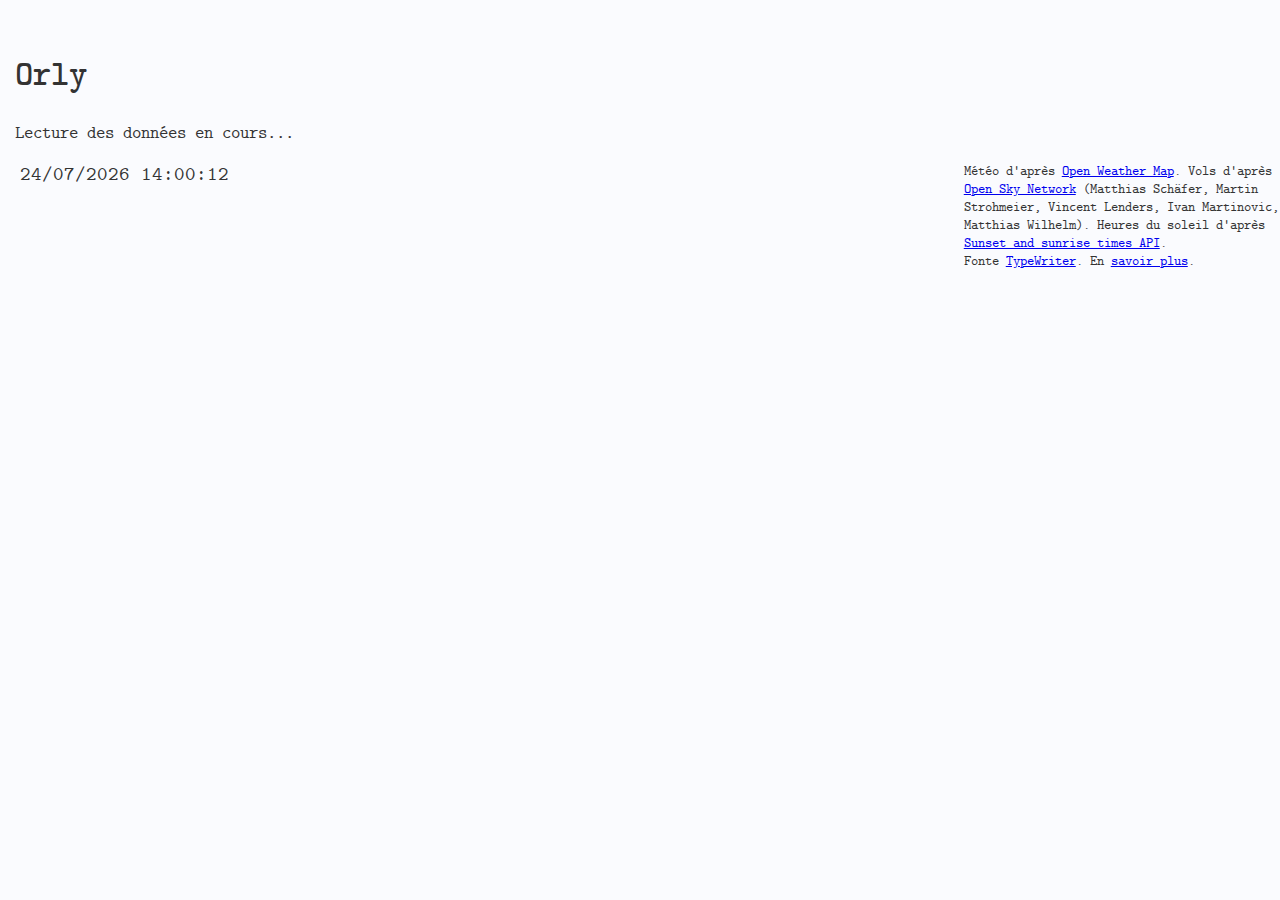
==== index.html @ d9265d08 "Add v1.5 tous les fichiers" ====
<!DOCTYPE html><html><head>
<title>Orly - un poème généré en temps réel - Joachim Séné</title/>
<meta name="description" content="Poème généré en temps réel d'après les données météo et des vols autour de l'aéroport d'Orly." />    

    <script src="p5.js"></script>
    <script src="p5.dom.min.js"></script>
    <script src="p5.sound.min.js"></script>
     <link rel="stylesheet" media="screen" href="styles/fonts.css" type="text/css"/> 
	 <link rel="stylesheet" type="text/css" href="styles/styles.css">
    <meta charset="utf-8">
  </head>
  <body><div class="contenu" id="orly_texte">
    <script src="scripts/bibjs.js"></script>
    <script src="scripts/data.js"></script>
    <script src="scripts/countries.js"></script>
    <script src="phrases/phrases_sans_contexte.js"></script>
    <script src="phrases/phrase.js"></script>
    <script src="scripts/weather.js"></script>
    <script src="scripts/flight.js"></script>
    <script src="sketch.js"></script>
	<h1>Orly</h1>
  <div id="loading"><p>Lecture des données en cours...</p></div>
  <div id="no_flight"></div>
  <div id="credits" class="credits">
Météo d'après <a href="https://openweathermap.org/">Open Weather Map</a>.
Vols d'après <a href="https://opensky-network.org/">Open Sky Network</a> (Matthias Schäfer, Martin Strohmeier, Vincent Lenders, Ivan Martinovic, Matthias Wilhelm).
Heures du soleil d'après <a href="https://api.sunrise-sunset.org">Sunset and sunrise times API</a>.
<br>
Fonte <a href="https://www.checkmyworking.com/cm-web-fonts/">TypeWriter</a>.
En <a href="https://remue.net/orly">savoir plus</a>.
</div>
</div>
</body></html>
---- styles/fonts.css ----
@font-face {
	font-family: 'Computer Modern Typewriter';
	src: url('fonts/cmuntt.eot');
	src: url('fonts/cmuntt.eot?#iefix') format('embedded-opentype'),
		 url('fonts/cmuntt.woff') format('woff'),
		 url('fonts/cmuntt.ttf') format('truetype'),
		 url('fonts/cmuntt.svg#cmuntt') format('svg');
	font-weight: normal;
	font-style: normal;
}


@font-face {
	font-family: 'Computer Modern Typewriter';
	src: url('fonts/cmuntb.eot');
	src: url('fonts/cmuntb.eot?#iefix') format('embedded-opentype'),
		 url('fonts/cmuntb.woff') format('woff'),
		 url('fonts/cmuntb.ttf') format('truetype'),
		 url('fonts/cmuntb.svg#cmuntb') format('svg');
	font-weight: bold;
	font-style: normal;
}


@font-face {
	font-family: 'Computer Modern Typewriter';
	src: url('fonts/cmunit.eot');
	src: url('fonts/cmunit.eot?#iefix') format('embedded-opentype'),
		 url('fonts/cmunit.woff') format('woff'),
		 url('fonts/cmunit.ttf') format('truetype'),
		 url('fonts/cmunit.svg#cmunit') format('svg');
	font-weight: normal;
	font-style: italic;
}


@font-face {
	font-family: 'Computer Modern Typewriter';
	src: url('fonts/cmuntx.eot');
	src: url('fonts/cmuntx.eot?#iefix') format('embedded-opentype'),
		 url('fonts/cmuntx.woff') format('woff'),
		 url('fonts/cmuntx.ttf') format('truetype'),
		 url('fonts/cmuntx.svg#cmuntx') format('svg');
	font-weight: bold;
	font-style: italic;
}
---- styles/styles.css ----
html {
	font-size: 16px;
}
html, body {
  margin: 0;
  padding: 0;
}
canvas {
  display: none;
}
body {
	background: #FAFBFE;
	color: #333;
    font-size: 110%;
	font-family: 'Computer Modern Typewriter', Courier Sans MS, Courier;
	padding-top: 30px;
	padding-left: 15px;
}
.contenu {
	width: 100%;
}
.credits {
	float:right;
	width: 25%;
	font-size: 78%;
}
.ladate {
	font-size: 115%;
	margin: 5px;
	margin-bottom: 10px;

}
div {
}
.une_phrase {
	opacity: 0;
}
.une_phrase_easein_2s {
	opacity: 1;
	-webkit-transition: opacity 2s ease-in;
    -moz-transition: opacity 2s ease-in;
    -o-transition: opacity 2s ease-in;
    -ms-transition: opacity 2s ease-in;
    transition: opacity 2s ease-in;
}
.une_phrase_easeout_12s {
	opacity: 0;
	-webkit-transition: opacity 12s ease-out;
    -moz-transition: opacity 12s ease-out;
    -o-transition: opacity 12s ease-out;
    -ms-transition: opacity 12s ease-out;
    transition: opacity 12s ease-out;
}
.une_phrase_easein_3s {
	opacity: 1;
	-webkit-transition: opacity 2s ease-in;
    -moz-transition: opacity 2s ease-in;
    -o-transition: opacity 2s ease-in;
    -ms-transition: opacity 2s ease-in;
    transition: opacity 2s ease-in;
}
.une_phrase_easeout_13s {
	opacity: 0;
	-webkit-transition: opacity 13s ease-out;
    -moz-transition: opacity 13s ease-out;
    -o-transition: opacity 13s ease-out;
    -ms-transition: opacity 13s ease-out;
    transition: opacity 13s ease-out;
}
.une_phrase_easein_4s {
	opacity: 1;
	-webkit-transition: opacity 4s ease-in;
    -moz-transition: opacity 4s ease-in;
    -o-transition: opacity 4s ease-in;
    -ms-transition: opacity 4s ease-in;
    transition: opacity 4s ease-in;
}
.une_phrase_easeout_14s {
	opacity: 0;
	-webkit-transition: opacity 14s ease-out;
    -moz-transition: opacity 14s ease-out;
    -o-transition: opacity 14s ease-out;
    -ms-transition: opacity 14s ease-out;
    transition: opacity 14s ease-out;
}
.une_phrase_easein_5s {
	opacity: 1;
	-webkit-transition: opacity 5s ease-in;
    -moz-transition: opacity 5s ease-in;
    -o-transition: opacity 5s ease-in;
    -ms-transition: opacity 5s ease-in;
    transition: opacity 5s ease-in;
}
.une_phrase_easeout_15s {
	opacity: 0;
	-webkit-transition: opacity 15s ease-out;
    -moz-transition: opacity 15s ease-out;
    -o-transition: opacity 15s ease-out;
    -ms-transition: opacity 15s ease-out;
    transition: opacity 15s ease-out;
}
.une_phrase_easein_6s {
	opacity: 1;
	-webkit-transition: opacity 6s ease-in;
    -moz-transition: opacity 6s ease-in;
    -o-transition: opacity 6s ease-in;
    -ms-transition: opacity 6s ease-in;
    transition: opacity 6s ease-in;
}
.une_phrase_easeout_16s {
	opacity: 0;
	-webkit-transition: opacity 16s ease-out;
    -moz-transition: opacity 16s ease-out;
    -o-transition: opacity 16s ease-out;
    -ms-transition: opacity 16s ease-out;
    transition: opacity 16s ease-out;
}
.une_phrase_easein_7s {
	opacity: 1;
	-webkit-transition: opacity 7s ease-in;
    -moz-transition: opacity 7s ease-in;
    -o-transition: opacity 7s ease-in;
    -ms-transition: opacity 7s ease-in;
    transition: opacity 7s ease-in;
}
.une_phrase_easeout_17s {
	opacity: 0;
	-webkit-transition: opacity 17s ease-out;
    -moz-transition: opacity 17s ease-out;
    -o-transition: opacity 17s ease-out;
    -ms-transition: opacity 17s ease-out;
    transition: opacity 17s ease-out;
}
.une_phrase_easein_8s {
	opacity: 1;
	-webkit-transition: opacity 8s ease-in;
    -moz-transition: opacity 8s ease-in;
    -o-transition: opacity 8s ease-in;
    -ms-transition: opacity 8s ease-in;
    transition: opacity 8s ease-in;
}
.une_phrase_easeout_18s {
	opacity: 0;
	-webkit-transition: opacity 18s ease-out;
    -moz-transition: opacity 18s ease-out;
    -o-transition: opacity 18s ease-out;
    -ms-transition: opacity 18s ease-out;
    transition: opacity 18s ease-out;
}
.une_phrase_easein_9s {
	opacity: 1;
	-webkit-transition: opacity 9s ease-in;
    -moz-transition: opacity 9s ease-in;
    -o-transition: opacity 9s ease-in;
    -ms-transition: opacity 9s ease-in;
    transition: opacity 9s ease-in;
}
.une_phrase_easeout_19s {
	opacity: 0;
	-webkit-transition: opacity 19s ease-out;
    -moz-transition: opacity 19s ease-out;
    -o-transition: opacity 19s ease-out;
    -ms-transition: opacity 19s ease-out;
    transition: opacity 19s ease-out;
}
.une_phrase_easein_10s {
	opacity: 1;
	-webkit-transition: opacity 10s ease-in;
    -moz-transition: opacity 10s ease-in;
    -o-transition: opacity 10s ease-in;
    -ms-transition: opacity 10s ease-in;
    transition: opacity 10s ease-in;
}
.une_phrase_easeout_20s {
	opacity: 0;
	-webkit-transition: opacity 20s ease-out;
    -moz-transition: opacity 20s ease-out;
    -o-transition: opacity 20s ease-out;
    -ms-transition: opacity 20s ease-out;
    transition: opacity 20s ease-out;
}

/* ************************************** */

@media screen and (max-width: 640px) {
	body{
		font-size: 150%;
	}
}
@media screen and (max-device-width: 640px) {
	body{
		font-size: 150%;
	}
}
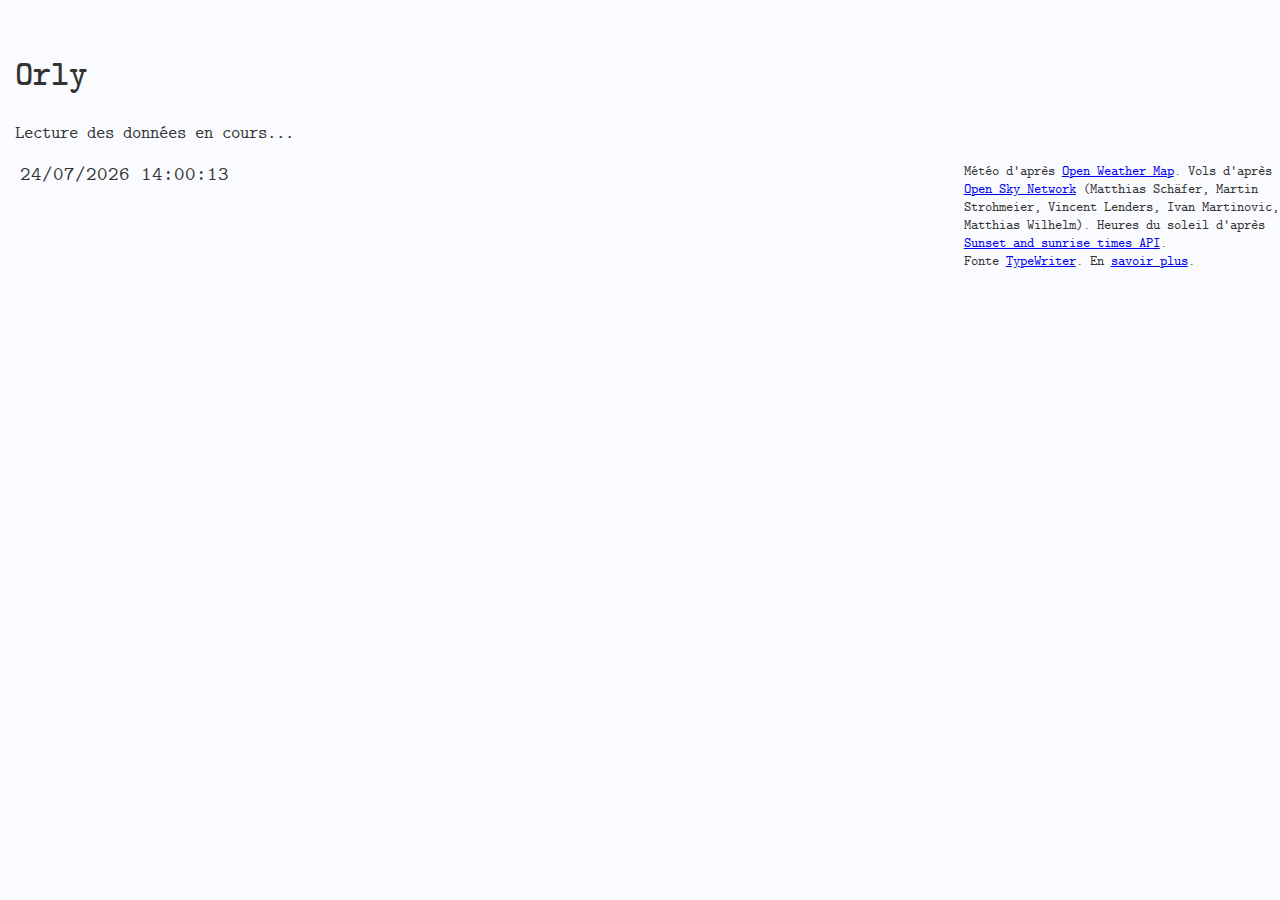
==== commit 257ed221: "add commentaires : usage des 3 fichiers html" ====
--- a/index.html
+++ b/index.html
@@ -1,7 +1,7 @@
 <!DOCTYPE html><html><head>
 <title>Orly - un poème généré en temps réel - Joachim Séné</title/>
 <meta name="description" content="Poème généré en temps réel d'après les données météo et des vols autour de l'aéroport d'Orly." />    
-
+<!-- INDEX.HTML    :     page d'accueil accessible par relire.net/orly    -->
     <script src="p5.js"></script>
     <script src="p5.dom.min.js"></script>
     <script src="p5.sound.min.js"></script>
